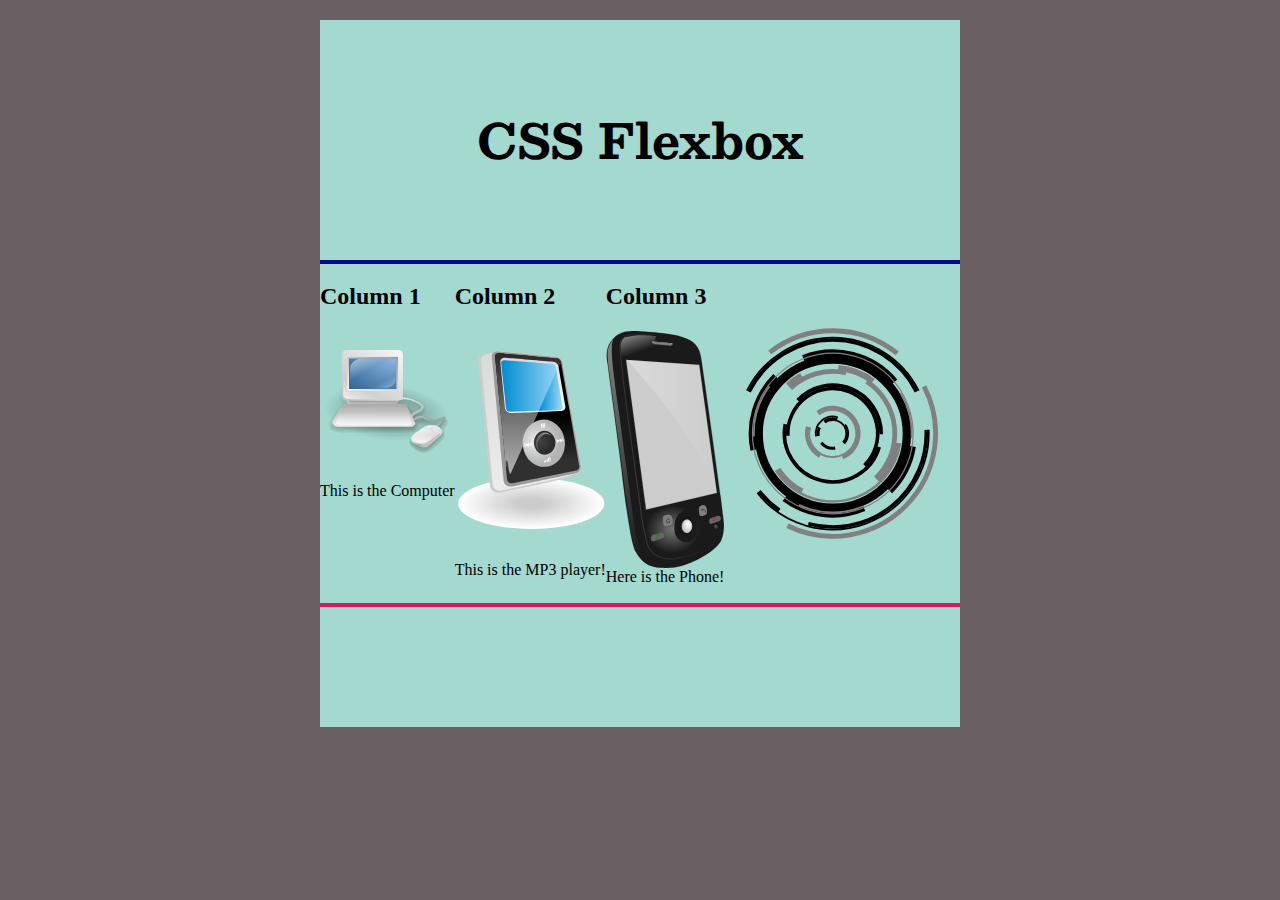
==== Lab3/index.html @ 4043ca9f "test" ====
<!DOCTYPE html>
<html lang="en">
<head>
    <meta charset="UTF-8">
    <meta http-equiv="X-UA-Compatible" content="IE=edge">
    <meta name="viewport" content="width=device-width, initial-scale=1.0">
    <title>CSS Flexbox</title>
    <link rel="preconnect" href="https://fonts.googleapis.com">
    <link rel="preconnect" href="https://fonts.gstatic.com" crossorigin>
    <link href="https://fonts.googleapis.com/css2?family=Besley:wght@400;700&family=Source+Sans+Pro:wght@700&display=swap" rel="stylesheet">
    <link rel="stylesheet" href="css/normalize.css">
    <link rel="stylesheet" href="css/styles.css">







</head>
<body>
    <div id="container">

<header>
<h1>CSS Flexbox</h1>
</header>


<main>
<div id="flex">
<div id="col">
    <h2>Column 1</h2>
    <img src="images/computer.svg" alt="computer">
    <p>This is the Computer</p>
</div>
<div id="col">
    <h2>Column 2</h2>
    <img src="images/mp3.svg" alt="mp3">
    <p>This is the MP3 player!</p>
</div>
<div id="col">
    <h2>Column 3</h2>
    <img src="images/phone.svg" alt="phone"
    <p>Here is the Phone!</p>
</div>
<img class="main_img"src="images/logo.svg" alt="logo"
</div>

</main>


<footer>

</footer>



    </div>







</body>
</html>
---- Lab3/css/styles.css ----
body {
background-color: #6A6063;

}
img {
display: block;
max-width: 100%;
margin: 0 auto; 
}

/*mobile styles */

#container {
    background-color: #A3D9CF;
}

header {
padding: 60px 40px;
border-bottom: 4px solid #030A8C ;

}

header h1{
    text-align: center;
font-size: 3em;
font-family: 'Besley', serif;

}

.col{

    border: 4px solid #D9185F;
    padding: 20px;
    margin: 20px;
    border-radius: 20px;

}

.col h2 {
    text-align: center;
    font-size: 2em;
    font-family: 'Source Sans Pro', sans-serif;

}

.col img {
    width: 50%;
}
.main_img {
    display: none;
}

footer{

    padding: 60px 0;
    text-align: center;
    border-top: 4px solid #D9185F;
    font-weight: bold;
    font-size: 1em;
    font-family: 'Source Sans Pro', sans-serif;
}

@media(min-width: 768px) {
    #container {
        width: 90%;
        margin: 20px auto;
    }
    .col { 
        width: 65%;
        margin: 20px auto;
    }


.col img{

    width: 30%;
}
@media(min-width: 1024px) {
#container {width: 50%;}
    #flex {display: flex;}
.col {margin: 20px;}
.col img {width: 40%}
.main_img{display: block;
width:30% ;
margin: 20px auto;



}









}}
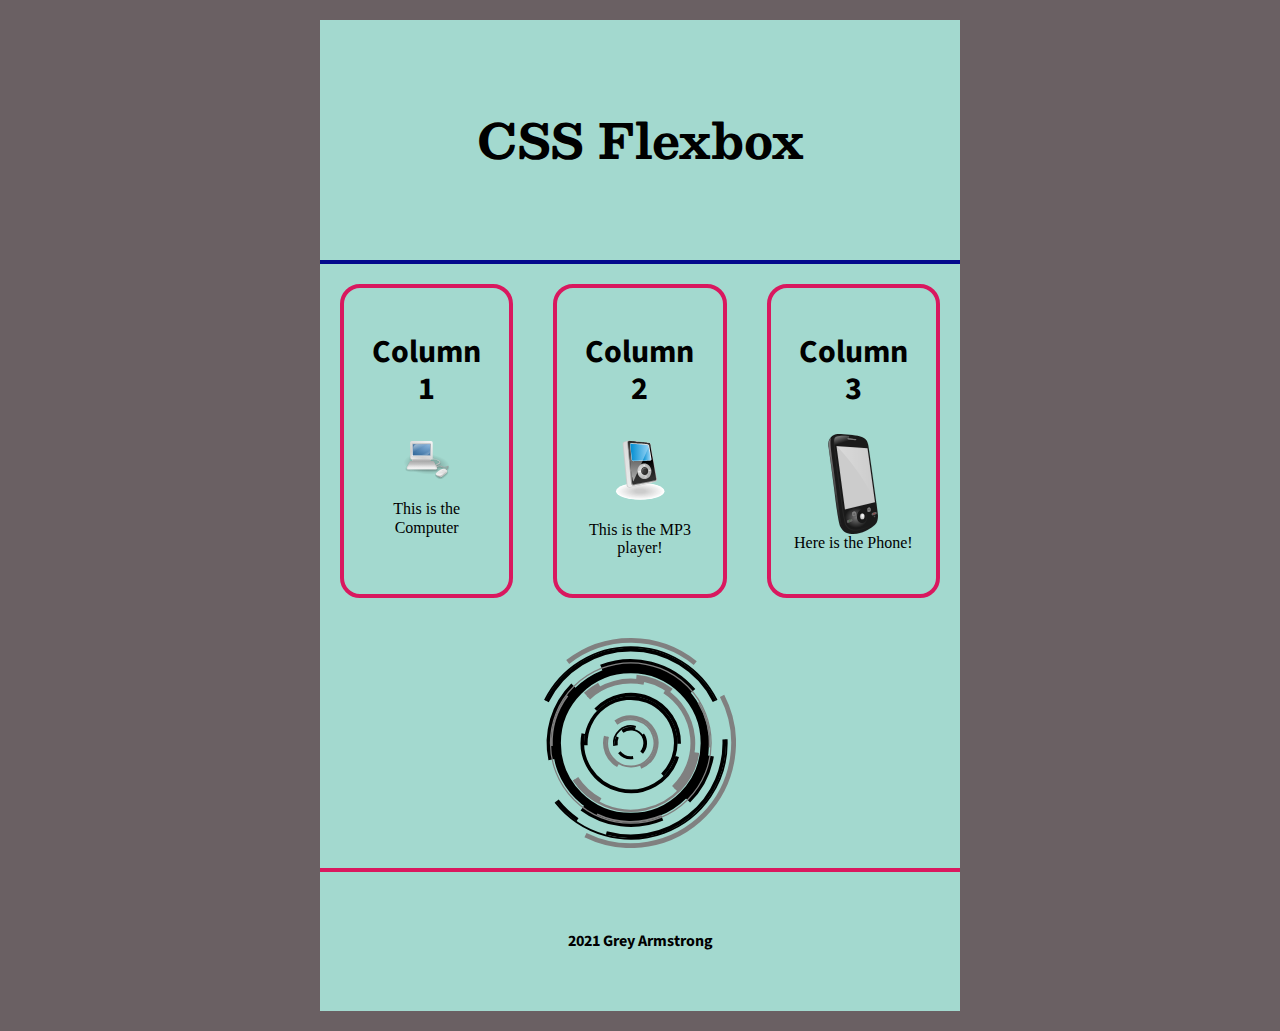
==== commit 5df90c59: "final" ====
--- a/Lab3/index.html
+++ b/Lab3/index.html
@@ -28,29 +28,29 @@
 
 <main>
 <div id="flex">
-<div id="col">
+<div class="col">
     <h2>Column 1</h2>
     <img src="images/computer.svg" alt="computer">
     <p>This is the Computer</p>
 </div>
-<div id="col">
+<div class="col">
     <h2>Column 2</h2>
     <img src="images/mp3.svg" alt="mp3">
     <p>This is the MP3 player!</p>
 </div>
-<div id="col">
+<div class="col">
     <h2>Column 3</h2>
     <img src="images/phone.svg" alt="phone"
     <p>Here is the Phone!</p>
 </div>
+
+</div>
 <img class="main_img"src="images/logo.svg" alt="logo"
-</div>
-
 </main>
 
 
 <footer>
-
+2021 Grey Armstrong
 </footer>
 
 
--- a/Lab3/css/styles.css
+++ b/Lab3/css/styles.css
@@ -33,6 +33,7 @@
     padding: 20px;
     margin: 20px;
     border-radius: 20px;
+    text-align: center;
 
 }
 
